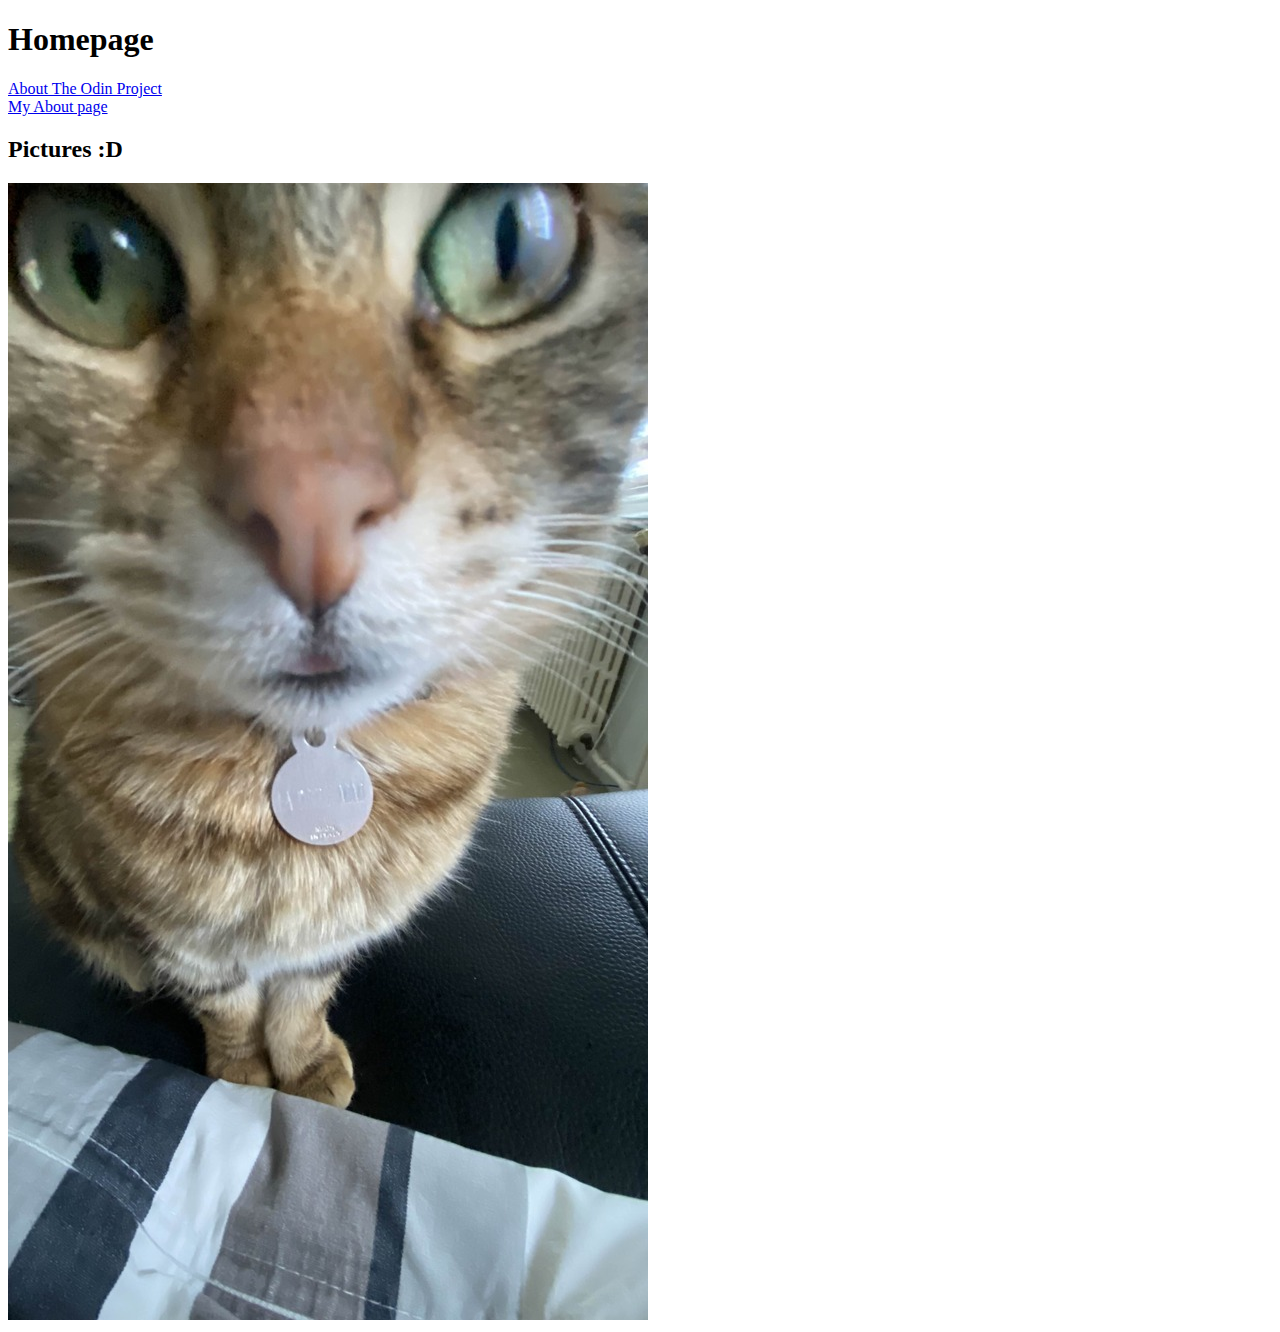
==== odin-links-and-images/index.html @ bbe54006 "Add my first two directories" ====
<!DOCTYPE html>
<html lang="en">
	<head>
		<meta charset="UTF-8">
		<title>Links</title>
	</head>
	<body>
		<h1>Homepage</h1>

		<a href ="https://www.theodinproject.com/about" target="_blank" rel="noopener noreferrer">About The Odin Project</a><br>

		<a href="./pages/about.html">My About page</a>

		<h2>Pictures :D</h2>

		<img src="./images/flanelle2.jpg" alt="Flanelle la tractopelle">
	</body>
</html>
<!-- target=blank c'est pour ouvrir la page internet sur un autre onglet
 si je l'enleve ca prendra la valeur self par defaut et ouvrira la page internet 
 sur le meme onglet -->
 <!-- rel=noopener noreferrer, noopener c'est pour eviter que le lien utiliser
 n'est pas acces a la page de laquelle on vient. noreferrer empeche le lien utiliser
 de savoir de quel endroit on vient (site web etc) -->
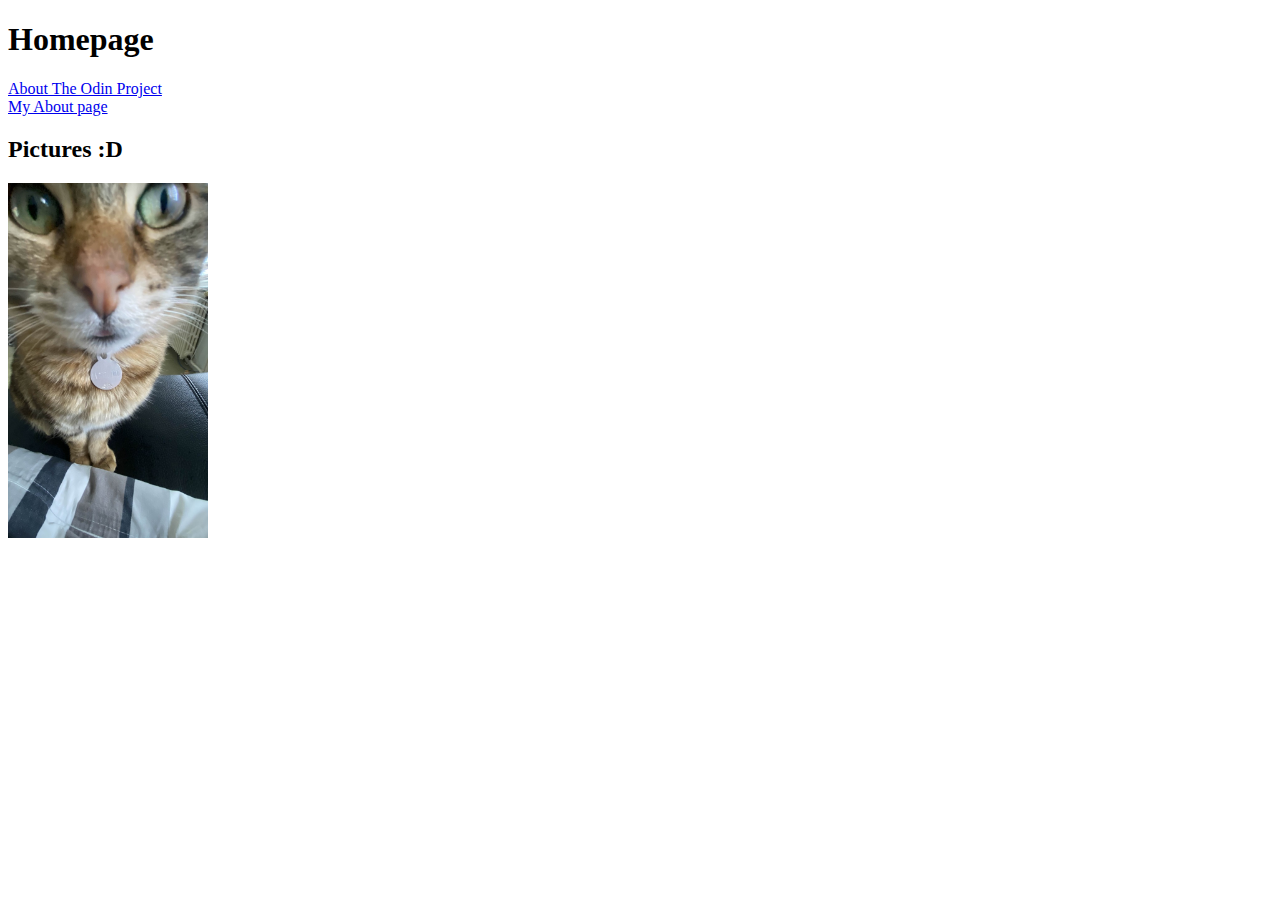
==== commit b54311d6: "add flexbox basics" ====
--- a/odin-links-and-images/index.html
+++ b/odin-links-and-images/index.html
@@ -3,6 +3,7 @@
 	<head>
 		<meta charset="UTF-8">
 		<title>Links</title>
+		<link rel="stylesheet" href="style.css">
 	</head>
 	<body>
 		<h1>Homepage</h1>
--- a/odin-links-and-images/style.css
+++ b/odin-links-and-images/style.css
@@ -0,0 +1,6 @@
+
+img
+{
+	width: 200px;
+	height: auto;
+}
